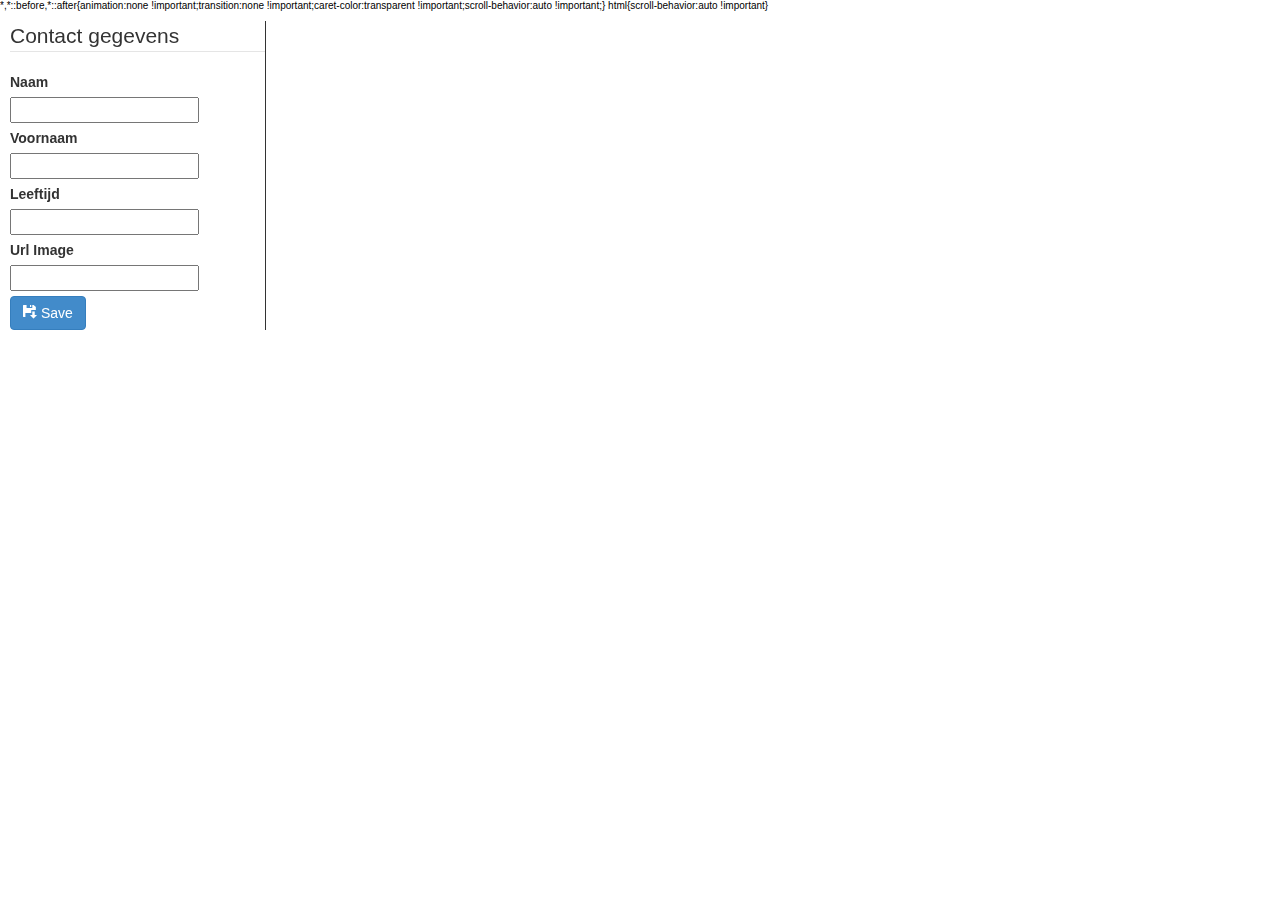
==== Javascript_Form(W3)/index.html @ 512f4ced "W3_JavascriptForm" ====
<!DOCTYPE html>
<html>
<head lang="en">
    <meta charset="UTF-8">
    <title></title>
    <link href="css/bootstrap.css" type="text/css" rel="stylesheet" />
    <link rel="stylesheet" type="text/css" href="css/style.css">

</head>
<body>
<section class="gegevens">
    <form>
        <fieldset>
            <legend>Contact gegevens</legend>
            <label for="Naam">Naam</label>
                <input type="text" id="Naam" required="required" />
            <label for="Voornaam">Voornaam</label>
                <input type="text" id="Voornaam" required="required" />
            <label for="Leeftijd">Leeftijd</label>
                <input type="text" id="Leeftijd" required="required" />
            <label for="UrlImage">Url Image</label>
                <input type="text" id="UrlImage" required="required" />
        </fieldset>

        <button type="button" class="btn btn-primary" id="SaveButton">
            <i class="glyphicon glyphicon-floppy-save"></i> Save
        </button>
    </form>
</section>
<section class="uitvoer" id="uitvoer">
</section>
<script src="js/formulier.js"></script>
</body>
</html>
---- Javascript_Form(W3)/css/style.css ----
* {
  display: block; }

input, button {
  margin-bottom: 5px; }

body {
  padding: 10px; }

.gegevens {
  position: fixed;
  width: 20%;
  float: left;
  border-right: 1px solid; }

.uitvoer {
  float: left;
  width: 80%;
  margin-left: 20%; }

figure {
  display: inline-block;
  float: left; }

img {
  float: left;
  margin: 10px; }

figcaption {
  text-align: center; }

.jonger {
  border: 3px solid red; }

.ouder {
  border: 3px solid green; }

/*# sourceMappingURL=style.css.map */
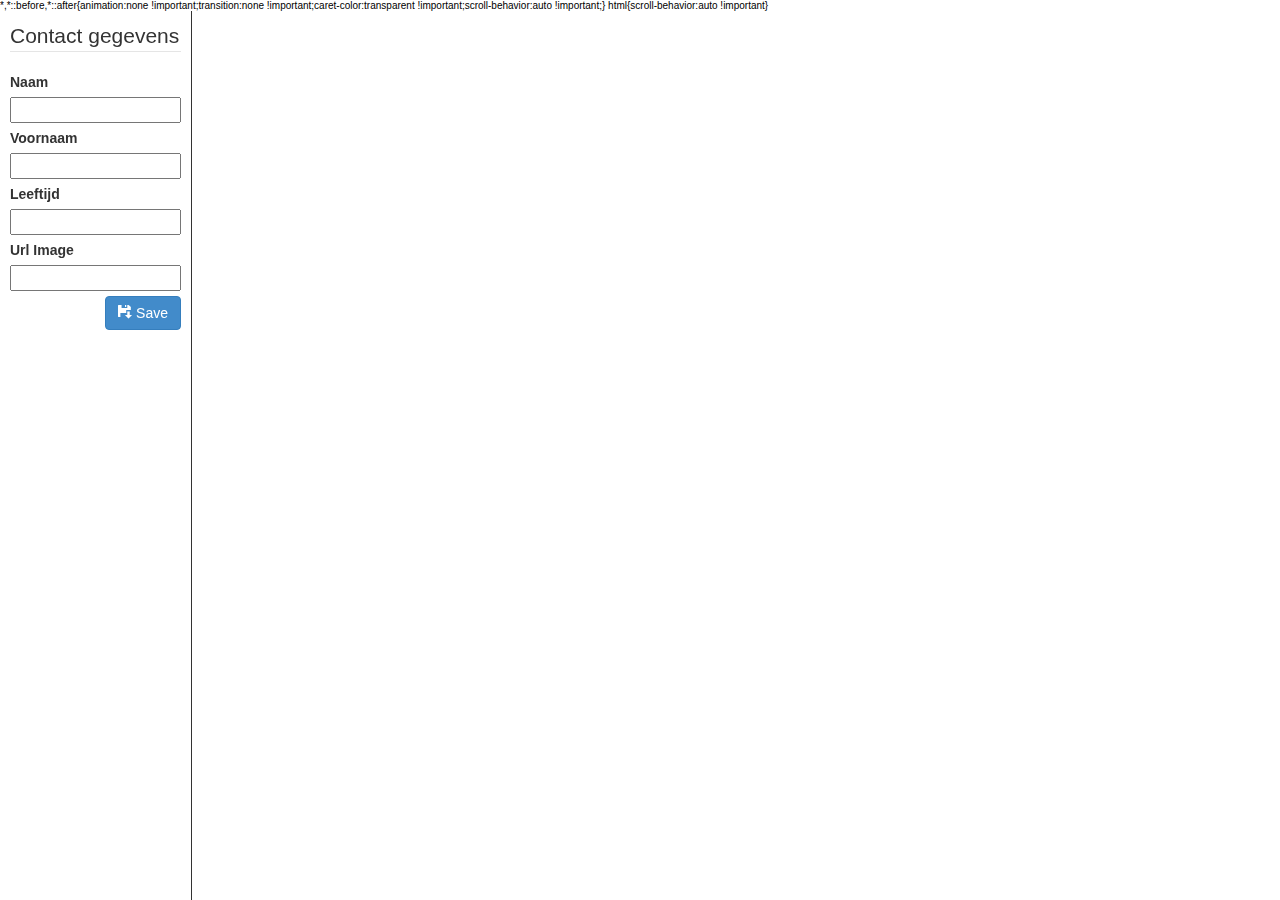
==== commit d529c91c: "W3_JavascriptForm AF" ====
--- a/Javascript_Form(W3)/index.html
+++ b/Javascript_Form(W3)/index.html
@@ -8,27 +8,27 @@
 
 </head>
 <body>
-<section class="gegevens">
-    <form>
-        <fieldset>
-            <legend>Contact gegevens</legend>
-            <label for="Naam">Naam</label>
-                <input type="text" id="Naam" required="required" />
-            <label for="Voornaam">Voornaam</label>
-                <input type="text" id="Voornaam" required="required" />
-            <label for="Leeftijd">Leeftijd</label>
-                <input type="text" id="Leeftijd" required="required" />
-            <label for="UrlImage">Url Image</label>
-                <input type="text" id="UrlImage" required="required" />
-        </fieldset>
+    <aside>
+        <form>
+            <fieldset>
+                <legend>Contact gegevens</legend>
+                <label for="Naam">Naam</label>
+                    <input type="text" id="Naam" required="required" />
+                <label for="Voornaam">Voornaam</label>
+                    <input type="text" id="Voornaam" required="required" />
+                <label for="Leeftijd">Leeftijd</label>
+                    <input type="text" id="Leeftijd" required="required" />
+                <label for="UrlImage">Url Image</label>
+                    <input type="text" id="UrlImage" required="required" />
+            </fieldset>
 
-        <button type="button" class="btn btn-primary" id="SaveButton">
-            <i class="glyphicon glyphicon-floppy-save"></i> Save
-        </button>
-    </form>
-</section>
-<section class="uitvoer" id="uitvoer">
-</section>
+            <button type="button" class="btn btn-primary" id="SaveButton">
+                <i class="glyphicon glyphicon-floppy-save"></i> Save
+            </button>
+        </form>
+    </aside>
+    <article class="uitvoer" id="uitvoer">
+    </article>
 <script src="js/formulier.js"></script>
 </body>
 </html>--- a/Javascript_Form(W3)/css/style.css
+++ b/Javascript_Form(W3)/css/style.css
@@ -2,32 +2,36 @@
   display: block; }
 
 input, button {
-  margin-bottom: 5px; }
+  margin-bottom: 5px;
+  width: 100%; }
 
 body {
-  padding: 10px; }
+  height: 100%; }
 
-.gegevens {
+aside {
   position: fixed;
-  width: 20%;
+  width: 15%;
+  height: 100%;
+  padding: 10px;
   float: left;
   border-right: 1px solid; }
+  aside form button {
+    float: right;
+    width: auto; }
 
 .uitvoer {
   float: left;
-  width: 80%;
-  margin-left: 20%; }
+  margin-left: 17%; }
 
-figure {
-  display: inline-block;
-  float: left; }
-
-img {
-  float: left;
-  margin: 10px; }
-
-figcaption {
-  text-align: center; }
+article {
+  margin-left: 10%; }
+  article figure {
+    float: left; }
+    article figure img {
+      float: left;
+      margin: 10px; }
+    article figure figcaption {
+      text-align: center; }
 
 .jonger {
   border: 3px solid red; }
